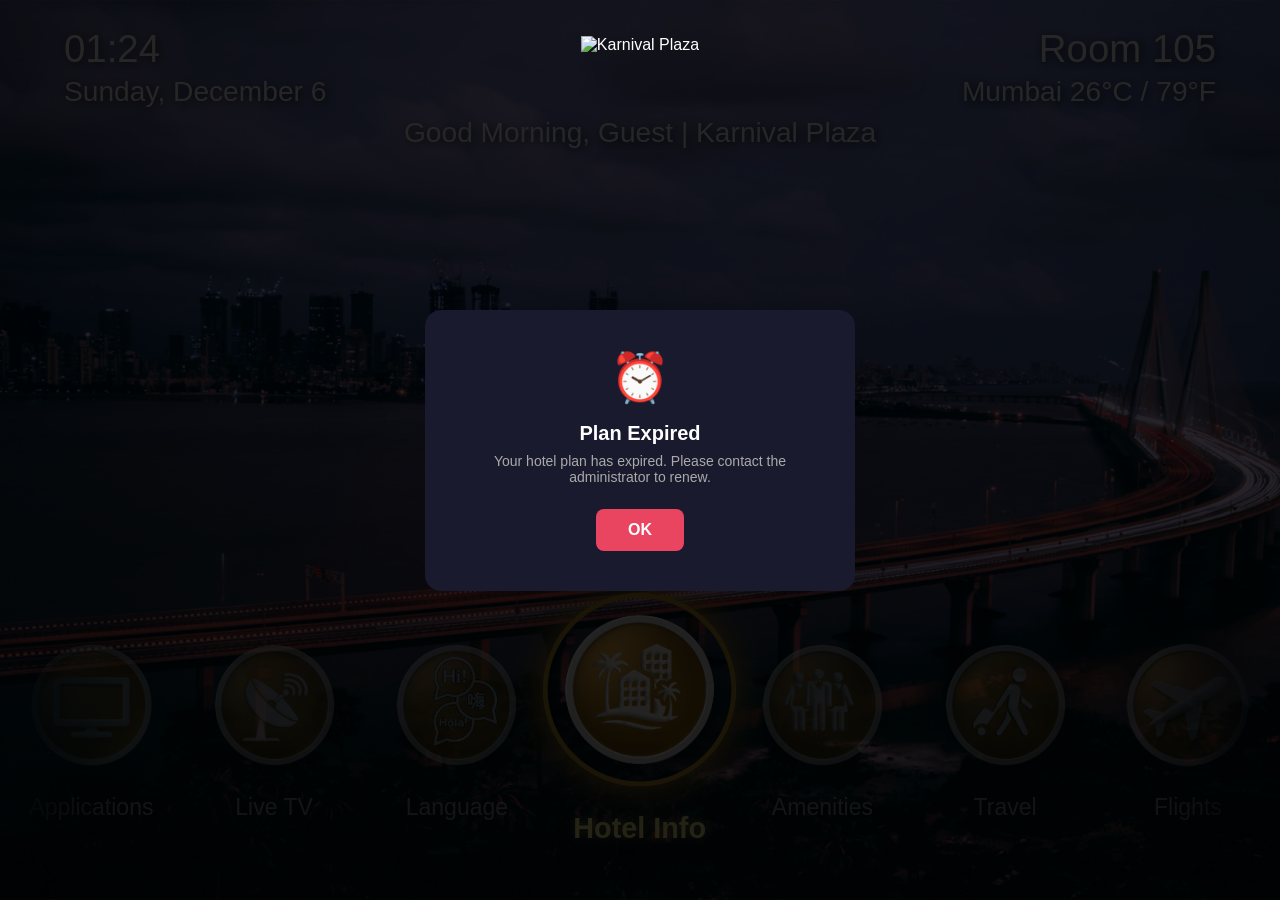
==== index.html @ b48e9a23 "unified" ====
<!DOCTYPE html>
<html lang="en">

<head>
    <meta charset="UTF-8" />
    <meta name="viewport" content="width=device-width, initial-scale=1.0, maximum-scale=1.0, user-scalable=no">
    <title>Hotel UI</title>
    <link rel="stylesheet" href="css/global.css">
    <link rel="stylesheet" href="css/pages/home.css">
    <script src="js/bridge.js"></script>
    <script src="js/core/tv-core.js" defer></script>
    <script src="js/core/tv-navigation.js" defer></script>
    <script src="js/pages/home.js" defer></script>
    
</head>

<body>
    <div id="bg-slider">
        <div class="slide active"></div>
        <div class="slide"></div>
    </div>
    <div class="top-header">
        <div id="header-left">
            <div id="time"></div>
            <div id="date"></div>
        </div>
        <div id="header-right">
            <div id="room"></div>
            <div id="temp"></div>
        </div>
    </div>
    <div id="greeting"></div>

    <div id="mainUI">
        <div class="menu-container">
            <div id="menuTrack">
                <div class="icon-item" tabindex="0" data-action="apps"><img src="images/icons/apps.png"
                        class="icon-img" />
                    <div class="icon-label">Applications</div>
                </div>
                <div class="icon-item" tabindex="0" data-action="livetv"><img src="images/icons/livetv.png"
                        class="icon-img" />
                    <div class="icon-label">Live TV</div>
                </div>
                <div class="icon-item" tabindex="0" data-link="languages.html"><img src="images/icons/languages.png"
                        class="icon-img" />
                    <div class="icon-label">Languages</div>
                </div>
                <div class="icon-item" tabindex="0" data-link="./hotel_info/hotel_info.html"><img
                        src="images/icons/hotelinfo.png" class="icon-img" />
                    <div class="icon-label">Hotel Info</div>
                </div>
                <div class="icon-item" tabindex="0" data-link="./amenities/amenities.html"><img
                        src="images/icons/amenities.png" class="icon-img" />
                    <div class="icon-label">Amenities</div>
                </div>
                <div class="icon-item" tabindex="0" data-link="./travel/travel.html"><img src="images/icons/travel.png"
                        class="icon-img" />
                    <div class="icon-label">Travel</div>
                </div>
                <div class="icon-item" tabindex="0" data-link="./flights/flights.html"><img
                        src="images/icons/flights.png" class="icon-img" />
                    <div class="icon-label">Flights</div>
                </div>
                <div class="icon-item" tabindex="0" data-link="./city/city.html"><img src="images/icons/ourcity.png"
                        class="icon-img" />
                    <div class="icon-label">Our City</div>
                </div>
                <div class="icon-item" tabindex="0" data-link="./weather/weather.html"><img
                        src="images/icons/weather.png" class="icon-img" />
                    <div class="icon-label">Weather</div>
                </div>
                <div class="icon-item" tabindex="0" data-link="./settings.html"><img src="images/icons/settings.png"
                        class="icon-img" />
                    <div class="icon-label">Settings</div>
                </div>
            </div>
        </div>
    </div>

    <div id="subPageOverlay">
        <iframe id="subFrame" src=""></iframe>
    </div>

    <div id="appsOverlay">
        <div class="apps-header">
            <div class="apps-title" id="appsTitle">Applications</div>
            <button class="close-btn" id="appsCloseBtn" tabindex="0">&times;</button>
        </div>
        <div id="apps-container"></div>
        <div id="tv-inputs-section">
            <div class="tv-section-title">TV Inputs</div>
            <div id="tv-inputs-container"></div>
        </div>
    </div>

    <div id="comingSoonOverlay" class="overlay-fullscreen overlay-glass" style="display:none; flex-direction:column; justify-content:center; align-items:center;">
        <div class="cs-icon">&#9203;</div>
        <div class="cs-title">Coming Soon</div>
        <div class="cs-sub">Press BACK or ENTER to continue</div>
    </div>

    <!-- Plan Expired Overlay -->
    <div id="planExpiredOverlay" style="display:none;position:fixed;top:0;left:0;width:100%;height:100%;background:rgba(0,0,0,0.85);z-index:9999;justify-content:center;align-items:center;flex-direction:column;font-family:sans-serif;">
        <div style="background:#1a1a2e;padding:40px;border-radius:16px;text-align:center;max-width:350px;margin:20px;">
            <div style="font-size:48px;margin-bottom:16px;">⏰</div>
            <div style="color:#fff;font-size:20px;font-weight:700;margin-bottom:8px;">Plan Expired</div>
            <div style="color:#aaa;font-size:14px;margin-bottom:24px;">Your hotel plan has expired. Please contact the administrator to renew.</div>
            <div id="planDismissBtn" style="background:#e94560;color:#fff;border:none;padding:12px 32px;border-radius:8px;font-size:16px;font-weight:600;cursor:pointer;display:inline-block;">OK</div>
        </div>
    </div>

    <!-- Plan Warning Toast -->
    <div id="planWarningToast" style="display:none;position:fixed;bottom:24px;right:24px;z-index:9998;max-width:360px;background:#1a1a2e;border-left:4px solid #f0a500;border-radius:8px;padding:16px 20px;box-shadow:0 8px 32px rgba(0,0,0,0.4);font-family:sans-serif;animation:slideInRight 0.3s ease;">
        <div style="display:flex;align-items:flex-start;gap:12px;">
            <div style="font-size:24px;flex-shrink:0;">⚠️</div>
            <div>
                <div id="planWarningTitle" style="color:#fff;font-size:15px;font-weight:700;margin-bottom:4px;">Plan Expiring Soon</div>
                <div id="planWarningBody" style="color:#ccc;font-size:13px;line-height:1.4;">Your plan will expire in <strong>X days</strong>. Please renew to avoid interruption.</div>
            </div>
        </div>
    </div>

</body>

</html>
---- css/global.css ----
/* ============================================================
   1. GLOBAL VARIABLES & RESET
   ============================================================ */
:root {
    --house-gold: #b38a2d;
    --bg-dark: #000;
    --text-light: #fff;
    --overlay-dark: rgba(0, 0, 0, 0.9);
}

html, body {
    margin: 0;
    padding: 0;
    width: 100vw;
    height: 100vh;
    overflow: hidden;
    background-color: transparent; /* Changed based on user feedback */
    color: var(--text-light);
    font-family: sans-serif;
}

/* Base flex centering for simple pages like settings/languages */
.page-centered {
    display: flex;
    justify-content: center;
    align-items: center;
    height: 100vh;
    width: 100vw;
}

/* ============================================================
   2. BACKGROUND SLIDER
   ============================================================ */
#bg-slider {
    position: fixed;
    top: 0;
    left: 0;
    width: 100vw;
    height: 100vh;
    z-index: -1;
    overflow: hidden;
    background-color: transparent; /* Changed based on user feedback */
}

.slide {
    position: absolute;
    top: 0;
    left: 0;
    width: 100%;
    height: 100%;
    background-size: cover;
    background-position: center;
    background-repeat: no-repeat;
    opacity: 0;
    transition: opacity 1000ms ease-in-out;
}

.slide.active {
    opacity: 1;
}

/* ============================================================
   3. OVERLAYS (GLOBAL COMPONENTS)
   ============================================================ */
.overlay-fullscreen {
    display: none;
    position: fixed;
    top: 0;
    left: 0;
    width: 100%;
    height: 100%;
    z-index: 9999;
}

.overlay-fullscreen.show {
    display: flex;
}

.overlay-glass {
    background: rgba(0, 0, 0, 0.88);
    flex-direction: column;
    align-items: center;
    justify-content: center;
}

/* Plan Expired Overlay */
#planExpiredOverlay {
    background: rgba(0,0,0,0.85);
}

.plan-expired-card {
    background: #1a1a2e;
    padding: 40px;
    border-radius: 16px;
    text-align: center;
    max-width: 350px;
    margin: 20px;
}

#planDismissBtn {
    background: #e94560;
    color: #fff;
    border: none;
    padding: 12px 32px;
    border-radius: 8px;
    font-size: 16px;
    font-weight: 600;
    cursor: pointer;
    display: inline-block;
}
#planDismissBtn:hover, #planDismissBtn:focus {
    opacity: 0.9;
    outline: 2px solid #fff;
}

/* Plan Warning Toast */
#planWarningToast {
    display: none;
    position: fixed;
    bottom: 24px;
    right: 24px;
    z-index: 9998;
    max-width: 360px;
    background: #1a1a2e;
    border-left: 4px solid #f0a500;
    border-radius: 8px;
    padding: 16px 20px;
    box-shadow: 0 8px 32px rgba(0,0,0,0.4);
    font-family: sans-serif;
    animation: slideInRight 0.3s ease;
}

#planWarningToast.show {
    display: block;
}

@keyframes slideInRight {
    from { transform: translateX(100%); opacity: 0; }
    to { transform: translateX(0); opacity: 1; }
}

/* Coming Soon Overlay */
#comingSoonOverlay .cs-icon {
    font-size: 6vw;
    margin-bottom: 2vh;
}

#comingSoonOverlay .cs-title {
    font-size: 5vw;
    color: var(--house-gold);
    font-weight: 600;
    margin-bottom: 1.5vh;
    text-shadow: 0 0 30px rgba(179,138,45,0.5);
}

#comingSoonOverlay .cs-sub {
    font-size: 2vw;
    color: #999;
}


/* Hotel Logo Header Centered */
.hotel-logo-container {
    position: fixed;
    top: 15px;
    left: 50%;
    transform: translateX(-50%);
    width: 180px;
    height: 60px;
    display: flex;
    justify-content: center;
    align-items: center;
    z-index: 9999;
    pointer-events: none;
}
.hotel-logo-container img {
    max-width: 100%;
    max-height: 100%;
    object-fit: contain;
}
---- css/pages/home.css ----
/* ============================================================
   1. GLOBAL & HEADER
   ============================================================ */
:root {
    --house-gold: #b38a2d;
}

html, body {
    margin: 0; padding: 0;
    width: 100vw; height: 100vh;
    overflow: hidden;
}

#bg-slider {
    position: fixed;
    top: 0; left: 0;
    width: 100vw; height: 100vh;
    z-index: -1;
    overflow: hidden;
    background-color: #000;
}

.slide {
    position: absolute;
    top: 0; left: 0;
    width: 100%; height: 100%;
    background-size: cover;
    background-position: center;
    background-repeat: no-repeat;
    opacity: 0;
    transition: opacity 1000ms ease-in-out;
}

.slide.active {
    opacity: 1;
}

/* Generic RTL support trigger */
.rtl-mode {
    direction: rtl !important;
}

/* ============================================================
   2. HEADER ELEMENTS (Positioning & RTL Fixes)
   ============================================================ */
#header-left, #header-right, #greeting {
    position: absolute; 
    z-index: 100; 
    color: white;
    text-shadow: 2px 2px 10px rgba(0,0,0,0.8);
}

/* LTR DEFAULT POSITIONS */
#header-left { 
    top: 3vh; 
    left: 5vw; 
    right: auto; /* Reset for LTR */
    text-align: left;
    font-weight: 500;
}

#header-right { 
    top: 3vh; 
    right: 5vw; 
    left: auto; /* Reset for LTR */
    text-align: right; 
    font-weight: 500;
}

/* RTL HEADER SWAP LOGIC */
body.rtl-mode #header-left { 
    left: auto !important; 
    right: 5vw !important; 
    text-align: right !important; 
}

body.rtl-mode #header-right { 
    right: auto !important; 
    left: 5vw !important; 
    text-align: left !important; 
}

/* Ensure data inside headers stays readable LTR */
#time, #date, #temp, #room {
    direction: ltr !important;
    unicode-bidi: isolate;
    display: inline-block;
}

#time { font-size: 3vw; font-weight: 500; display: block; }
#room { font-size: 3vw; font-weight: 500; display: block; }
#date { font-size: 2.2vw; margin-top: 5px; font-weight: 500; }
#temp { font-size: 2.2vw; margin-top: 5px; font-weight: 500; }


#greeting { 
    top: 13vh; 
    width: 100%; 
    text-align: center; 
    font-size: 2.2vw; 
    font-weight: 500;
    direction: rtl; /* Corrects name order for Urdu/Hebrew */
}

/* Fix for Room/Temp stacking in RTL */
body.rtl-mode #temp {
    display: block; 
}

/* ============================================================
   3. CAROUSEL & CONTAINER
   ============================================================ */
.menu-container {
    position: absolute;
    bottom: 2vh; 
    width: 100vw;
    height: 38vh; 
    overflow: hidden;
    z-index: 50;
    padding-top: 3vh;
    box-sizing: border-box;
    /* Mask for LTR */
    -webkit-mask-image: linear-gradient(to right, transparent, black 10%, black 90%, transparent);
}

/* Flip the mask for RTL mode to ensure correct edge fading */
body.rtl-mode .menu-container {
    -webkit-mask-image: linear-gradient(to left, transparent, black 10%, black 90%, transparent);
}

#menuTrack {
    display: flex;
    flex-direction: row !important; 
    align-items: center;
    height: 100%;
    position: relative;
    transition: transform 0.4s cubic-bezier(0.25, 1, 0.5, 1);
}

.icon-item {
    width: 11.5vw;
    margin: 0 1.39vw;
    flex-shrink: 0;
    display: flex;
    flex-direction: column;
    align-items: center;
    outline: none;
    opacity: 0.5;
    transition: all 0.3s ease;
}

.icon-item.active-focus {
    opacity: 1.0;
    transform: scale(1.25);
    outline: none !important;
}

.icon-item.active-focus .icon-img {
    border: 4px solid #b38a2d;
    box-shadow: 0 0 30px rgba(179, 138, 45, 1.0);
    transform: translateY(-8px);
}

.icon-img {
    width: 100%;
    height: auto;
    border-radius: 50%;
    border: 3px solid transparent;
    filter: drop-shadow(0 4px 8px rgba(0,0,0,0.3));
    transition: all 0.3s cubic-bezier(0.25, 1, 0.5, 1);
}

.icon-label {
    margin-top: 12px;
    font-size: 1.8vw;
    color: white;
    text-align: center;
    white-space: nowrap;
    text-shadow: 1px 1px 4px rgba(0,0,0,0.8);
    transition: color 0.3s ease;
}

.icon-item.active-focus .icon-label {
    color: #f5e985;
    font-weight: 600;
    text-shadow: 0 0 8px rgba(245, 233, 133, 0.5);
}

/* ============================================================
   4. BOUNCE ANIMATION
   ============================================================ */
.icon-item.active-focus .icon-img,
.icon-img.bounce { 
    animation: macBounce 0.5s ease; 
}

@keyframes macBounce {
    0%, 100% { transform: translateY(0); }
    50% { transform: translateY(-20px); }
}


/* ============================================================
   5. OVERLAYS & EXTRAS (From original inline HTML styles)
   ============================================================ */

#subPageOverlay {
    display: none;
    position: fixed;
    top: 0;
    left: 0;
    width: 100%;
    height: 100%;
    background: black;
    z-index: 9999;
}

#subFrame {
    width: 100%;
    height: 100%;
    border: none;
}

#appsOverlay {
    display: none;
    position: fixed;
    top: 0; left: 0;
    width: 100%; height: 100%;
    background: rgba(0,0,0,0.92);
    z-index: 9998;
    flex-direction: column;
    padding: 4vh 4vw;
    box-sizing: border-box;
    overflow-y: auto;
}

#appsOverlay.show {
    display: flex;
}

#appsOverlay .apps-header {
    display: flex;
    justify-content: space-between;
    align-items: center;
    margin-bottom: 3vh;
}

#appsOverlay .apps-title {
    color: #b38a2d;
    font-size: 2.2vw;
    font-weight: 600;
}

#appsOverlay .close-btn {
    color: #fff;
    font-size: 2.5vw;
    cursor: pointer;
    background: none;
    border: none;
    padding: 0.5vw 1.5vw;
    opacity: 0.7;
}

#appsOverlay .close-btn:hover,
#appsOverlay .close-btn:focus {
    opacity: 1;
}

#apps-container {
    display: grid;
    grid-template-columns: repeat(4, 1fr);
    gap: 1.5vw;
    margin-bottom: 3vh;
}

.app-card {
    display: flex;
    flex-direction: column;
    align-items: center;
    justify-content: center;
    padding: 1.5vw;
    background: rgba(255,255,255,0.06);
    border: 1px solid rgba(255,255,255,0.15);
    border-radius: 12px;
    cursor: pointer;
    transition: all 0.2s ease;
}

.app-card:hover,
.app-card:focus {
    background: rgba(179,138,45,0.25) !important;
    border-color: #b38a2d !important;
    outline: none !important;
    box-shadow: 0 0 15px rgba(179,138,45,0.6);
    transform: scale(1.05);
}

.app-card img {
    width: 4vw;
    height: 4vw;
    object-fit: contain;
    margin-bottom: 0.8vh;
}

.app-card .app-name {
    color: #ddd;
    font-size: 1.1vw;
    text-align: center;
    white-space: nowrap;
    overflow: hidden;
    text-overflow: ellipsis;
    max-width: 100%;
}

.tv-section-title {
    color: #b38a2d;
    font-size: 1.6vw;
    font-weight: 600;
    margin-bottom: 1.5vh;
}

#tv-inputs-container {
    display: flex;
    flex-wrap: wrap;
    gap: 1vw;
}

.tv-input-btn {
    background: rgba(255,255,255,0.08);
    color: #fff;
    border: 1px solid rgba(255,255,255,0.15);
    border-radius: 8px;
    padding: 0.8vw 2vw;
    font-size: 1.1vw;
    cursor: pointer;
    transition: all 0.2s ease;
}

.tv-input-btn:hover,
.tv-input-btn:focus {
    background: rgba(179,138,45,0.4) !important;
    border-color: #b38a2d !important;
    box-shadow: 0 0 15px rgba(179,138,45,0.7) !important;
    transform: scale(1.05) !important;
    outline: none !important;
}

#appsCloseBtn { display: none !important; }
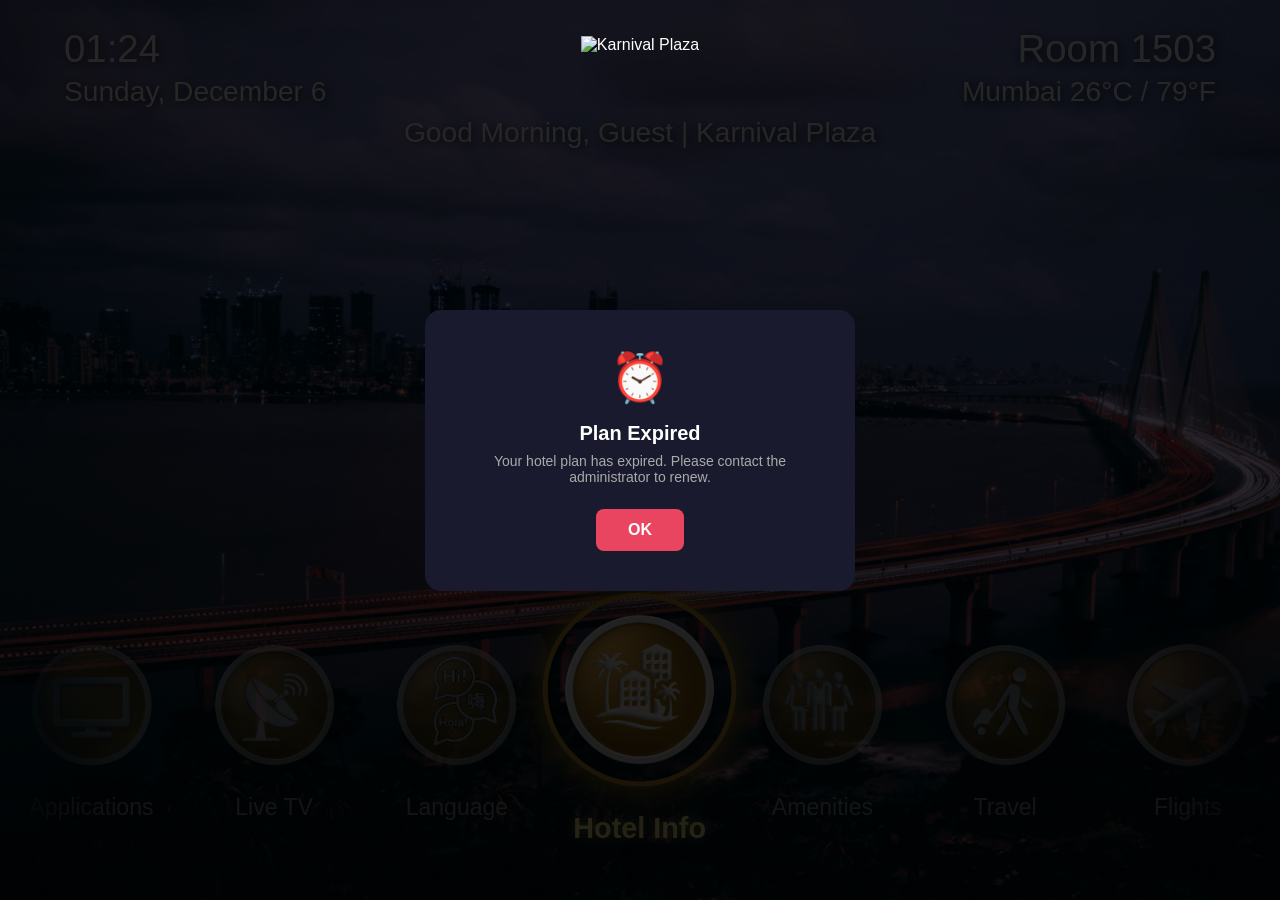
==== commit 21d3929c: "fix: improve animations, add focus styles, optimize nav, fix script loading" ====
--- a/index.html
+++ b/index.html
@@ -7,7 +7,7 @@
     <title>Hotel UI</title>
     <link rel="stylesheet" href="css/global.css">
     <link rel="stylesheet" href="css/pages/home.css">
-    <script src="js/bridge.js"></script>
+    <script src="js/bridge.js" defer></script>
     <script src="js/core/tv-core.js" defer></script>
     <script src="js/core/tv-navigation.js" defer></script>
     <script src="js/pages/home.js" defer></script>
--- a/css/global.css
+++ b/css/global.css
@@ -108,7 +108,9 @@
     cursor: pointer;
     display: inline-block;
 }
-#planDismissBtn:hover, #planDismissBtn:focus {
+#planDismissBtn:hover,
+#planDismissBtn:focus,
+#planDismissBtn.active-focus {
     opacity: 0.9;
     outline: 2px solid #fff;
 }
--- a/css/pages/home.css
+++ b/css/pages/home.css
@@ -262,7 +262,8 @@
 }
 
 #appsOverlay .close-btn:hover,
-#appsOverlay .close-btn:focus {
+#appsOverlay .close-btn:focus,
+#appsOverlay .close-btn.active-focus {
     opacity: 1;
 }
 
@@ -287,7 +288,8 @@
 }
 
 .app-card:hover,
-.app-card:focus {
+.app-card:focus,
+.app-card.active-focus {
     background: rgba(179,138,45,0.25) !important;
     border-color: #b38a2d !important;
     outline: none !important;
@@ -337,7 +339,8 @@
 }
 
 .tv-input-btn:hover,
-.tv-input-btn:focus {
+.tv-input-btn:focus,
+.tv-input-btn.active-focus {
     background: rgba(179,138,45,0.4) !important;
     border-color: #b38a2d !important;
     box-shadow: 0 0 15px rgba(179,138,45,0.7) !important;
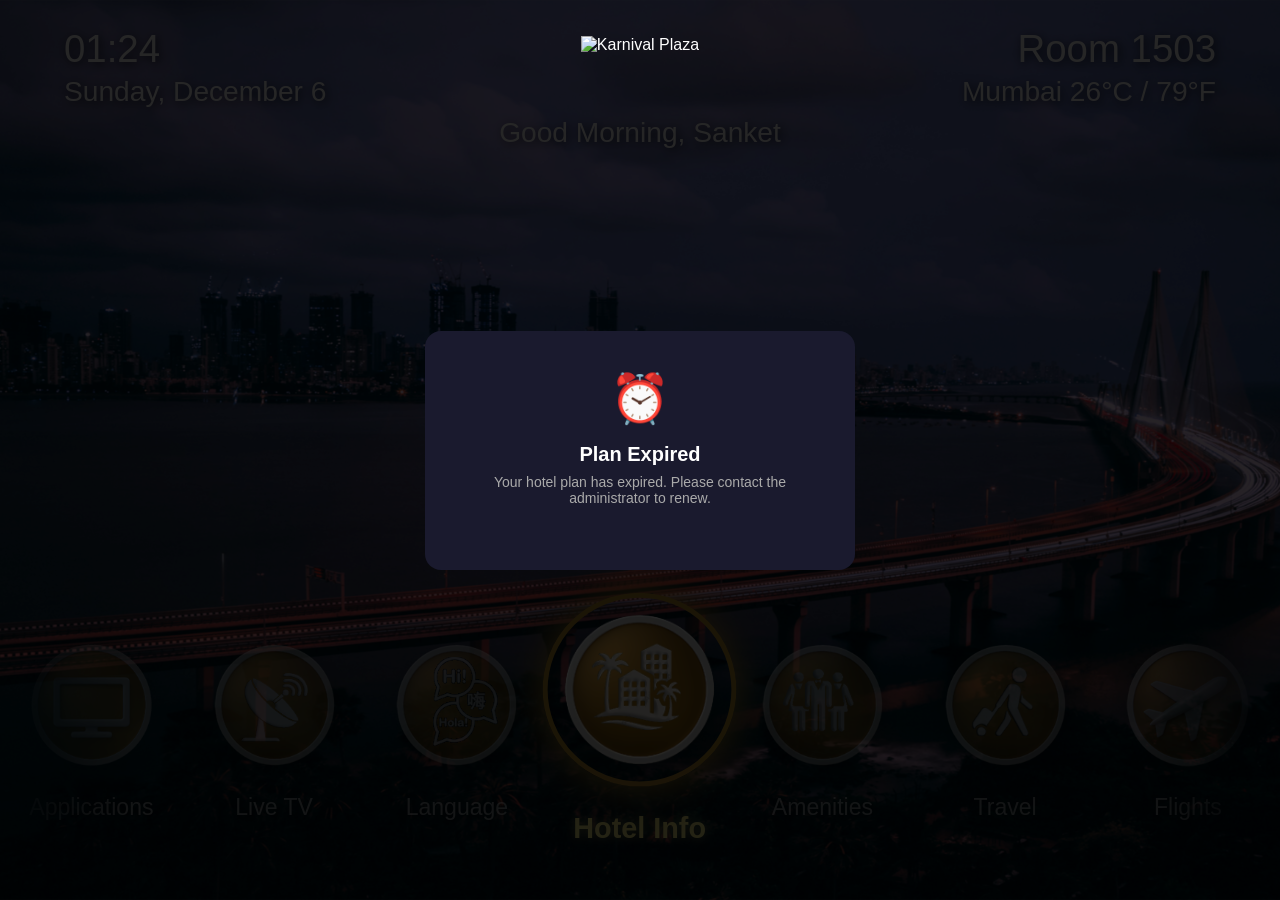
==== commit 2d954469: "fix: final round of improvements and cleanup" ====
--- a/index.html
+++ b/index.html
@@ -106,7 +106,7 @@
             <div style="font-size:48px;margin-bottom:16px;">⏰</div>
             <div style="color:#fff;font-size:20px;font-weight:700;margin-bottom:8px;">Plan Expired</div>
             <div style="color:#aaa;font-size:14px;margin-bottom:24px;">Your hotel plan has expired. Please contact the administrator to renew.</div>
-            <div id="planDismissBtn" style="background:#e94560;color:#fff;border:none;padding:12px 32px;border-radius:8px;font-size:16px;font-weight:600;cursor:pointer;display:inline-block;">OK</div>
+            
         </div>
     </div>
 
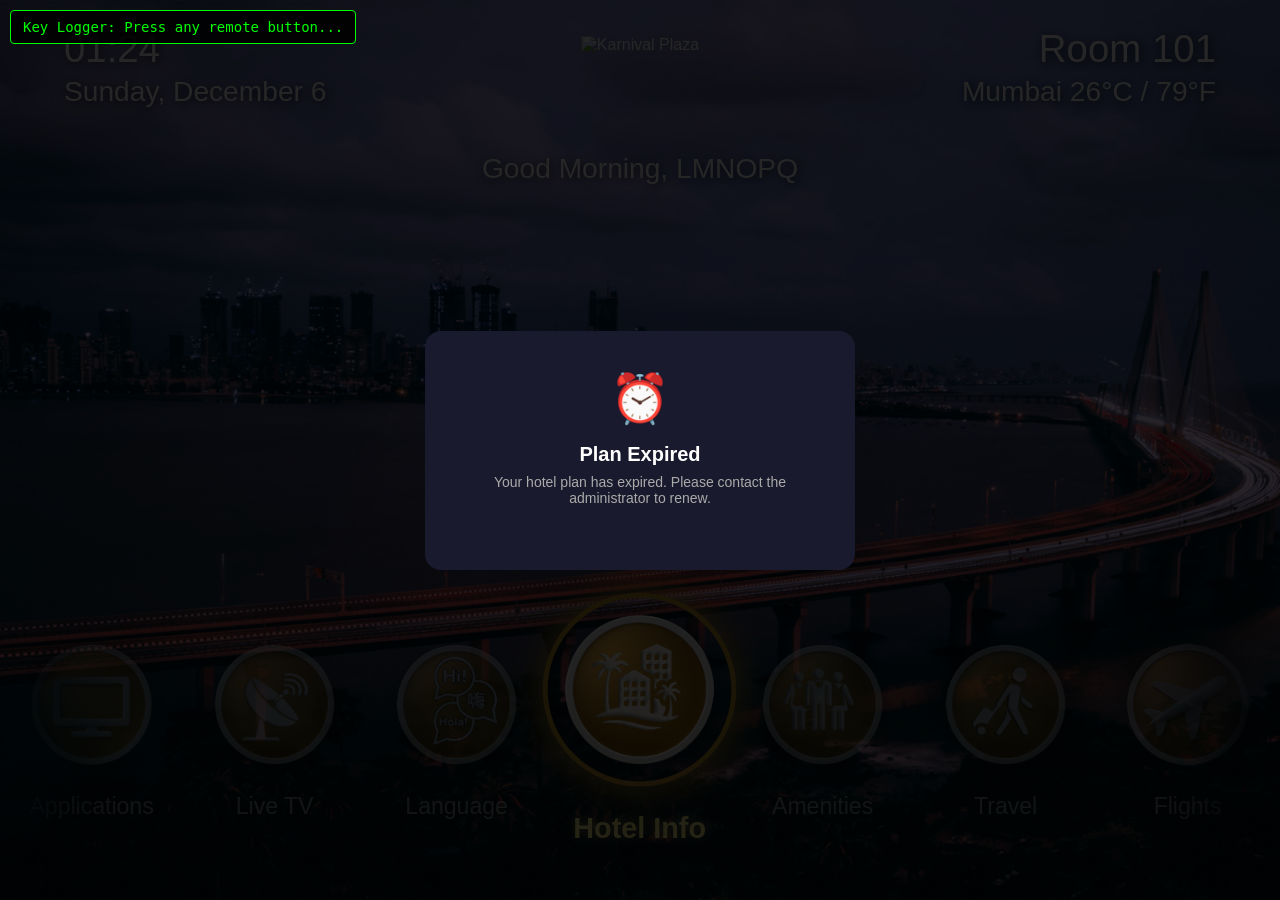
==== commit ab054a5d: "feat: optimize tv navigation debounce, focus active styles, and global GPU acceleration" ====
--- a/index.html
+++ b/index.html
@@ -5,13 +5,13 @@
     <meta charset="UTF-8" />
     <meta name="viewport" content="width=device-width, initial-scale=1.0, maximum-scale=1.0, user-scalable=no">
     <title>Hotel UI</title>
-    <link rel="stylesheet" href="css/global.css">
-    <link rel="stylesheet" href="css/pages/home.css">
-    <script src="js/bridge.js" defer></script>
-    <script src="js/core/tv-core.js" defer></script>
-    <script src="js/core/tv-navigation.js" defer></script>
-    <script src="js/pages/home.js" defer></script>
-    
+    <link rel="stylesheet" href="css/global.css?v=1.0.1">
+    <link rel="stylesheet" href="css/pages/home.css?v=1.0.1">
+    <script src="js/bridge.js?v=1.0.1" defer></script>
+    <script src="js/core/tv-core.js?v=1.0.1" defer></script>
+    <script src="js/core/tv-navigation.js?v=1.0.1" defer></script>
+    <script src="js/pages/home.js?v=1.0.1" defer></script>
+
 </head>
 
 <body>
@@ -94,29 +94,36 @@
         </div>
     </div>
 
-    <div id="comingSoonOverlay" class="overlay-fullscreen overlay-glass" style="display:none; flex-direction:column; justify-content:center; align-items:center;">
+    <div id="comingSoonOverlay" class="overlay-fullscreen overlay-glass"
+        style="display:none; flex-direction:column; justify-content:center; align-items:center;">
         <div class="cs-icon">&#9203;</div>
         <div class="cs-title">Coming Soon</div>
         <div class="cs-sub">Press BACK or ENTER to continue</div>
     </div>
 
     <!-- Plan Expired Overlay -->
-    <div id="planExpiredOverlay" style="display:none;position:fixed;top:0;left:0;width:100%;height:100%;background:rgba(0,0,0,0.85);z-index:9999;justify-content:center;align-items:center;flex-direction:column;font-family:sans-serif;">
+    <div id="planExpiredOverlay"
+        style="display:none;position:fixed;top:0;left:0;width:100%;height:100%;background:rgba(0,0,0,0.85);z-index:9999;justify-content:center;align-items:center;flex-direction:column;font-family:sans-serif;">
         <div style="background:#1a1a2e;padding:40px;border-radius:16px;text-align:center;max-width:350px;margin:20px;">
             <div style="font-size:48px;margin-bottom:16px;">⏰</div>
             <div style="color:#fff;font-size:20px;font-weight:700;margin-bottom:8px;">Plan Expired</div>
-            <div style="color:#aaa;font-size:14px;margin-bottom:24px;">Your hotel plan has expired. Please contact the administrator to renew.</div>
-            
+            <div style="color:#aaa;font-size:14px;margin-bottom:24px;">Your hotel plan has expired. Please contact the
+                administrator to renew.</div>
+
         </div>
     </div>
 
     <!-- Plan Warning Toast -->
-    <div id="planWarningToast" style="display:none;position:fixed;bottom:24px;right:24px;z-index:9998;max-width:360px;background:#1a1a2e;border-left:4px solid #f0a500;border-radius:8px;padding:16px 20px;box-shadow:0 8px 32px rgba(0,0,0,0.4);font-family:sans-serif;animation:slideInRight 0.3s ease;">
+    <div id="planWarningToast"
+        style="display:none;position:fixed;bottom:24px;right:24px;z-index:9998;max-width:360px;background:#1a1a2e;border-left:4px solid #f0a500;border-radius:8px;padding:16px 20px;box-shadow:0 8px 32px rgba(0,0,0,0.4);font-family:sans-serif;animation:slideInRight 0.3s ease;">
         <div style="display:flex;align-items:flex-start;gap:12px;">
             <div style="font-size:24px;flex-shrink:0;">⚠️</div>
             <div>
-                <div id="planWarningTitle" style="color:#fff;font-size:15px;font-weight:700;margin-bottom:4px;">Plan Expiring Soon</div>
-                <div id="planWarningBody" style="color:#ccc;font-size:13px;line-height:1.4;">Your plan will expire in <strong>X days</strong>. Please renew to avoid interruption.</div>
+                <div id="planWarningTitle" style="color:#fff;font-size:15px;font-weight:700;margin-bottom:4px;">Plan
+                    Expiring Soon</div>
+                <div id="planWarningBody" style="color:#ccc;font-size:13px;line-height:1.4;">Your plan will expire in
+                    <strong>X days</strong>. Please renew to avoid interruption.
+                </div>
             </div>
         </div>
     </div>
--- a/css/global.css
+++ b/css/global.css
@@ -35,8 +35,8 @@
     position: fixed;
     top: 0;
     left: 0;
-    width: 100vw;
-    height: 100vh;
+    right: 0;
+    bottom: 0;
     z-index: -1;
     overflow: hidden;
     background-color: transparent; /* Changed based on user feedback */
@@ -46,8 +46,8 @@
     position: absolute;
     top: 0;
     left: 0;
-    width: 100%;
-    height: 100%;
+    right: 0;
+    bottom: 0;
     background-size: cover;
     background-position: center;
     background-repeat: no-repeat;
@@ -67,8 +67,8 @@
     position: fixed;
     top: 0;
     left: 0;
-    width: 100%;
-    height: 100%;
+    right: 0;
+    bottom: 0;
     z-index: 9999;
 }
 
@@ -172,7 +172,7 @@
     display: flex;
     justify-content: center;
     align-items: center;
-    z-index: 9999;
+    z-index: 99;
     pointer-events: none;
 }
 .hotel-logo-container img {
@@ -180,3 +180,11 @@
     max-height: 100%;
     object-fit: contain;
 }
+
+/* TV Hardware/GPU Acceleration Optimizations for Focusable Elements */
+button, a, input, select, textarea, [tabindex="0"], 
+[class*="-item"], [class*="-btn"], .btn, .btn-act, .hdmi-list-row, .model-name-text, .test-btn-inline {
+    will-change: transform, box-shadow;
+    transform: translate3d(0, 0, 0);
+    backface-visibility: hidden;
+}
--- a/css/pages/home.css
+++ b/css/pages/home.css
@@ -94,7 +94,7 @@
 
 
 #greeting { 
-    top: 13vh; 
+    top: 17vh; 
     width: 100%; 
     text-align: center; 
     font-size: 2.2vw; 
@@ -149,13 +149,15 @@
     transition: all 0.3s ease;
 }
 
-.icon-item.active-focus {
+.icon-item.active-focus,
+.icon-item:focus {
     opacity: 1.0;
     transform: scale(1.25);
     outline: none !important;
 }
 
-.icon-item.active-focus .icon-img {
+.icon-item.active-focus .icon-img,
+.icon-item:focus .icon-img {
     border: 4px solid #b38a2d;
     box-shadow: 0 0 30px rgba(179, 138, 45, 1.0);
     transform: translateY(-8px);
@@ -180,7 +182,8 @@
     transition: color 0.3s ease;
 }
 
-.icon-item.active-focus .icon-label {
+.icon-item.active-focus .icon-label,
+.icon-item:focus .icon-label {
     color: #f5e985;
     font-weight: 600;
     text-shadow: 0 0 8px rgba(245, 233, 133, 0.5);
@@ -190,6 +193,7 @@
    4. BOUNCE ANIMATION
    ============================================================ */
 .icon-item.active-focus .icon-img,
+.icon-item:focus .icon-img,
 .icon-img.bounce { 
     animation: macBounce 0.5s ease; 
 }
@@ -261,7 +265,6 @@
     opacity: 0.7;
 }
 
-#appsOverlay .close-btn:hover,
 #appsOverlay .close-btn:focus,
 #appsOverlay .close-btn.active-focus {
     opacity: 1;
@@ -279,34 +282,37 @@
     flex-direction: column;
     align-items: center;
     justify-content: center;
-    padding: 1.5vw;
-    background: rgba(255,255,255,0.06);
-    border: 1px solid rgba(255,255,255,0.15);
+    padding: 20px 15px;
+    background: rgba(255,255,255,0.05);
+    border: 2px solid rgba(255,255,255,0.1);
     border-radius: 12px;
     cursor: pointer;
-    transition: all 0.2s ease;
-}
-
-.app-card:hover,
+    transition: all 0.25s cubic-bezier(0.25, 1, 0.5, 1);
+    margin: 10px;
+    box-shadow: 0 4px 10px rgba(0, 0, 0, 0.3);
+}
+
 .app-card:focus,
 .app-card.active-focus {
-    background: rgba(179,138,45,0.25) !important;
-    border-color: #b38a2d !important;
+    background: rgba(179, 138, 45, 0.25) !important;
+    border: 3px solid #b38a2d !important;
     outline: none !important;
-    box-shadow: 0 0 15px rgba(179,138,45,0.6);
-    transform: scale(1.05);
+    box-shadow: 0 0 25px rgba(179, 138, 45, 0.8), inset 0 0 10px rgba(179, 138, 45, 0.3);
+    transform: scale(1.06);
 }
 
 .app-card img {
-    width: 4vw;
-    height: 4vw;
+    width: 60px;
+    height: 60px;
     object-fit: contain;
-    margin-bottom: 0.8vh;
+    margin-bottom: 12px;
+    filter: drop-shadow(0 4px 8px rgba(0,0,0,0.3));
 }
 
 .app-card .app-name {
-    color: #ddd;
-    font-size: 1.1vw;
+    color: #fff;
+    font-size: 1.1rem;
+    font-weight: bold;
     text-align: center;
     white-space: nowrap;
     overflow: hidden;
@@ -328,24 +334,26 @@
 }
 
 .tv-input-btn {
-    background: rgba(255,255,255,0.08);
+    background: rgba(255,255,255,0.05);
     color: #fff;
-    border: 1px solid rgba(255,255,255,0.15);
-    border-radius: 8px;
-    padding: 0.8vw 2vw;
-    font-size: 1.1vw;
+    border: 2px solid rgba(255,255,255,0.1);
+    border-radius: 10px;
+    padding: 12px 30px;
+    font-size: 1.1rem;
+    font-weight: bold;
     cursor: pointer;
-    transition: all 0.2s ease;
-}
-
-.tv-input-btn:hover,
+    transition: all 0.25s ease;
+    margin: 8px;
+    box-shadow: 0 4px 10px rgba(0, 0, 0, 0.3);
+}
+
 .tv-input-btn:focus,
 .tv-input-btn.active-focus {
-    background: rgba(179,138,45,0.4) !important;
-    border-color: #b38a2d !important;
-    box-shadow: 0 0 15px rgba(179,138,45,0.7) !important;
-    transform: scale(1.05) !important;
+    background: rgba(179, 138, 45, 0.25) !important;
+    border: 3px solid #b38a2d !important;
+    box-shadow: 0 0 25px rgba(179, 138, 45, 0.8), inset 0 0 10px rgba(179, 138, 45, 0.3) !important;
+    transform: scale(1.06) !important;
     outline: none !important;
 }
 
-#appsCloseBtn { display: none !important; }+/* appsCloseBtn display: none removed to allow visual close action */
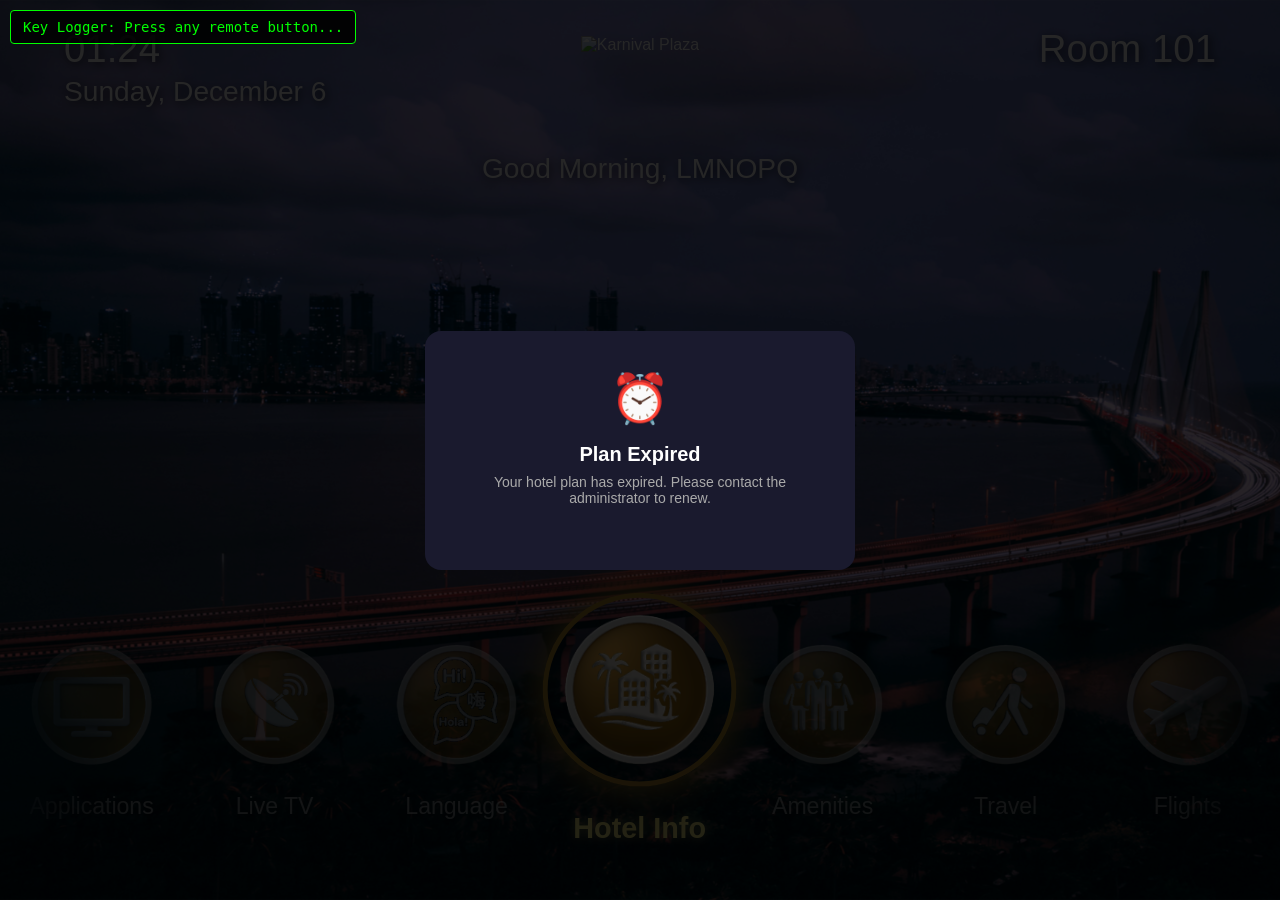
==== commit 7a3ab496: "feat(weather): implement city selector overlay and enhanced weather logic Implement a comprehensive " ====
--- a/index.html
+++ b/index.html
@@ -26,7 +26,7 @@
         </div>
         <div id="header-right">
             <div id="room"></div>
-            <div id="temp"></div>
+            <div id="temp" tabindex="0"></div>
         </div>
     </div>
     <div id="greeting"></div>
@@ -128,6 +128,36 @@
         </div>
     </div>
 
+    <!-- City Selector Overlay -->
+    <div id="citySelectorOverlay" class="overlay-fullscreen overlay-glass" style="display:none; flex-direction:column; justify-content:center; align-items:center; z-index: 10000; position: fixed; top: 0; left: 0; width: 100%; height: 100%; background: rgba(0,0,0,0.7);">
+        <div class="city-selector-content" style="background: rgba(26, 26, 46, 0.95); padding: 30px; border-radius: 16px; border: 1px solid rgba(255, 255, 255, 0.1); width: 85%; max-width: 650px; text-align: center; color: white; display: flex; flex-direction: column; gap: 15px;">
+            <h2 style="margin: 0; font-size: 2.2vw; color: #b38a2d;">Select Location</h2>
+            <div id="current-location-status" style="font-size: 1.2vw; opacity: 0.8;">Current: Loading...</div>
+            
+            <div class="city-grid" style="display: grid; grid-template-columns: repeat(3, 1fr); gap: 15px; margin: 10px 0;">
+                <button class="city-btn" tabindex="0" data-city="Pune">Pune</button>
+                <button class="city-btn" tabindex="0" data-city="Mumbai">Mumbai</button>
+                <button class="city-btn" tabindex="0" data-city="Delhi">Delhi</button>
+                <button class="city-btn" tabindex="0" data-city="Bangalore">Bangalore</button>
+                <button class="city-btn" tabindex="0" data-city="Hyderabad">Hyderabad</button>
+                <button class="city-btn" tabindex="0" data-city="Chennai">Chennai</button>
+            </div>
+            
+            <div style="display: flex; gap: 10px; justify-content: center; align-items: center; margin-top: 10px;">
+                <input type="text" id="custom-city-input" placeholder="Enter City Name" tabindex="0" style="padding: 12px; border-radius: 8px; border: 1px solid rgba(255,255,255,0.2); background: rgba(0,0,0,0.3); color: white; font-size: 1.2vw; width: 45%; text-align: center;">
+                <button id="custom-city-save-btn" class="city-action-btn" tabindex="0" style="background: #00b050; border-color: #00b050; padding: 12px 20px; font-size: 1.1vw;">Apply</button>
+                <button id="auto-detect-location-btn" class="city-action-btn" tabindex="0" style="background: #b38a2d; border-color: #b38a2d; padding: 12px 20px; font-size: 1.1vw;">Auto Detect</button>
+            </div>
+
+            <!-- Auto-suggestions Container -->
+            <div id="city-suggestions-container" style="display: none; background: rgba(0,0,0,0.6); border: 1px solid rgba(255,255,255,0.1); border-radius: 8px; max-height: 150px; overflow-y: auto; text-align: left; padding: 5px;"></div>
+            
+            <div style="margin-top: 10px;">
+                <button id="city-selector-close-btn" class="city-action-btn" tabindex="0" style="padding: 10px 20px;">Cancel</button>
+            </div>
+        </div>
+    </div>
+
 </body>
 
 </html>
--- a/css/pages/home.css
+++ b/css/pages/home.css
@@ -356,4 +356,92 @@
     outline: none !important;
 }
 
+/* ================= WEATHER & CITY SELECTOR STYLES ================= */
+#temp[tabindex="0"] {
+    cursor: pointer;
+    border-radius: 8px;
+    padding: 2px 8px;
+    transition: all 0.2s ease;
+    border: 2px solid transparent;
+}
+#temp[tabindex="0"]:focus,
+#temp[tabindex="0"].active-focus {
+    background: rgba(255, 255, 255, 0.2) !important;
+    border-color: #fff !important;
+    outline: none !important;
+    box-shadow: 0 0 15px rgba(255, 255, 255, 0.6) !important;
+    transform: scale(1.05);
+}
+
+.city-btn {
+    background: rgba(255, 255, 255, 0.05);
+    color: #fff;
+    border: 2px solid rgba(255, 255, 255, 0.1);
+    border-radius: 10px;
+    padding: 15px;
+    font-size: 1.3rem;
+    font-weight: bold;
+    cursor: pointer;
+    transition: all 0.2s ease;
+}
+.city-btn:focus,
+.city-btn.active-focus {
+    background: rgba(0, 176, 80, 0.2) !important;
+    border-color: #00b050 !important;
+    box-shadow: 0 0 20px rgba(0, 176, 80, 0.7) !important;
+    transform: scale(1.05);
+    outline: none !important;
+}
+
+.city-action-btn {
+    background: rgba(255, 255, 255, 0.1);
+    color: #fff;
+    border: 2px solid rgba(255, 255, 255, 0.2);
+    border-radius: 10px;
+    padding: 12px 24px;
+    font-size: 1.2rem;
+    font-weight: bold;
+    cursor: pointer;
+    transition: all 0.2s ease;
+}
+.city-action-btn:focus,
+.city-action-btn.active-focus {
+    background: rgba(255, 255, 255, 0.2) !important;
+    border-color: #fff !important;
+    box-shadow: 0 0 15px rgba(255, 255, 255, 0.5) !important;
+    transform: scale(1.05);
+    outline: none !important;
+}
+
+#custom-city-input:focus {
+    border-color: #00b050 !important;
+    background: rgba(0, 0, 0, 0.5) !important;
+    outline: none !important;
+    box-shadow: 0 0 10px rgba(0, 176, 80, 0.5) !important;
+}
+
+/* Disable pointer interactions and clicks on background when overlay is active */
+body.overlay-active .top-header,
+body.overlay-active #mainUI {
+    pointer-events: none !important;
+    user-select: none !important;
+}
+
+/* Dynamic City Suggestion Dropdown Styles */
+.suggestion-item {
+    padding: 10px 15px;
+    font-size: 1.1rem;
+    color: #fff;
+    cursor: pointer;
+    border-radius: 6px;
+    transition: background 0.2s ease;
+    border: 2px solid transparent;
+}
+.suggestion-item:focus,
+.suggestion-item.active-focus {
+    background: rgba(179, 138, 45, 0.2) !important;
+    border-color: #b38a2d !important;
+    outline: none !important;
+}
+
 /* appsCloseBtn display: none removed to allow visual close action */
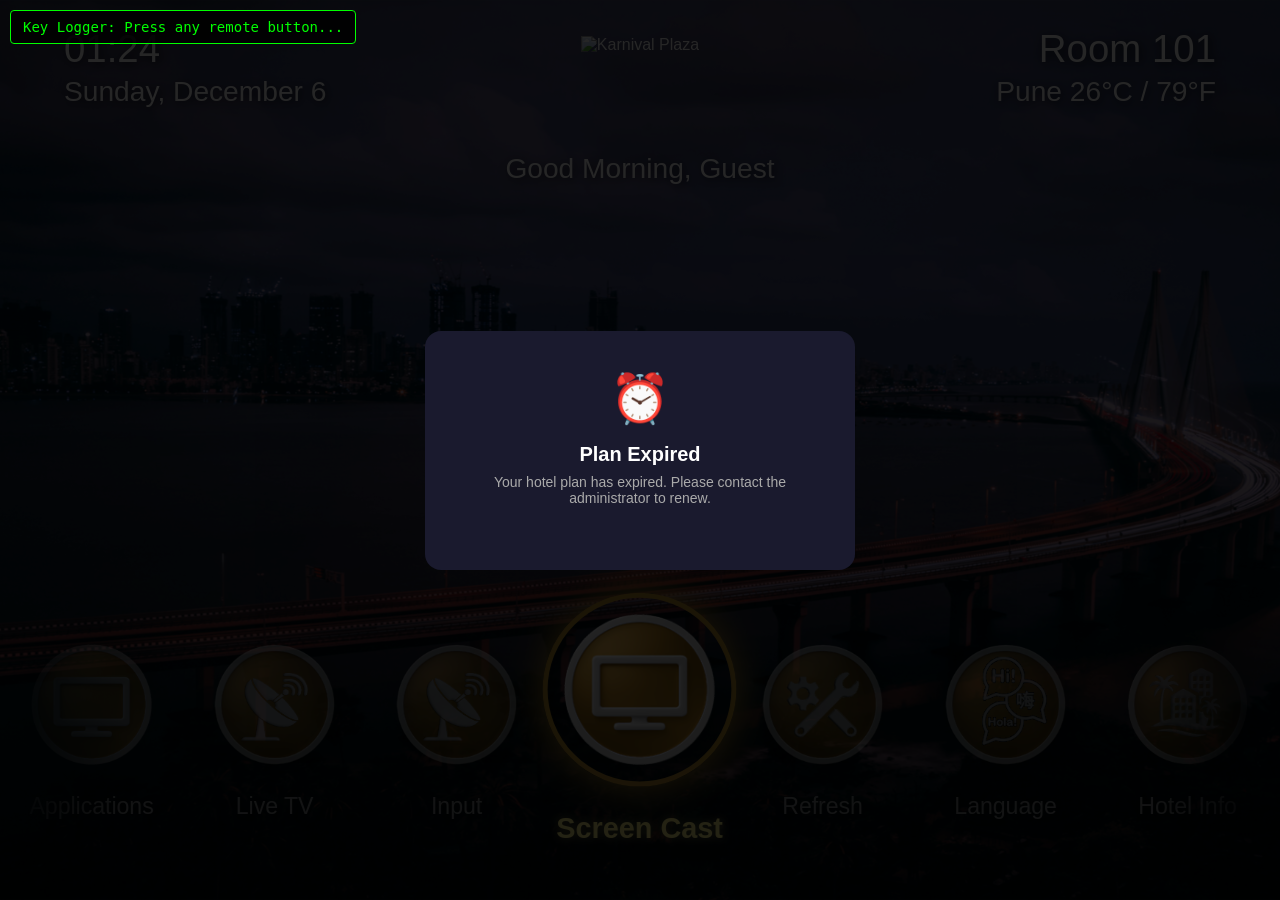
==== commit 0157aca9: "feat: implement core navigation, carousel logic, and settings page functionality" ====
--- a/index.html
+++ b/index.html
@@ -26,7 +26,7 @@
         </div>
         <div id="header-right">
             <div id="room"></div>
-            <div id="temp" tabindex="0"></div>
+            <div id="temp"></div>
         </div>
     </div>
     <div id="greeting"></div>
@@ -41,6 +41,18 @@
                 <div class="icon-item" tabindex="0" data-action="livetv"><img src="images/icons/livetv.png"
                         class="icon-img" />
                     <div class="icon-label">Live TV</div>
+                </div>
+                <div class="icon-item" tabindex="0" data-action="input"><img src="images/icons/input.png"
+                        class="icon-img" onerror="this.src='images/icons/livetv.png'" />
+                    <div class="icon-label">Input</div>
+                </div>
+                <div class="icon-item" tabindex="0" data-action="cast"><img src="images/icons/cast.png"
+                        class="icon-img" onerror="this.src='images/icons/apps.png'" />
+                    <div class="icon-label">Screen Cast</div>
+                </div>
+                <div class="icon-item" tabindex="0" data-action="refresh"><img src="images/icons/refresh.png"
+                        class="icon-img" onerror="this.src='images/icons/settings.png'" />
+                    <div class="icon-label">Refresh</div>
                 </div>
                 <div class="icon-item" tabindex="0" data-link="languages.html"><img src="images/icons/languages.png"
                         class="icon-img" />
@@ -94,6 +106,30 @@
         </div>
     </div>
 
+    <!-- Input Source Direct Overlay -->
+    <div id="inputOverlay" class="overlay-fullscreen overlay-glass" style="display:none; flex-direction:column; justify-content:center; align-items:center; z-index:9999;">
+        <div style="background:rgba(20,20,35,0.95); border:2px solid #b38a2d; padding:30px; border-radius:16px; width:80%; max-width:600px; text-align:center;">
+            <div style="color:#b38a2d; font-size:1.6rem; font-weight:bold; margin-bottom:20px;">TV Input Sources</div>
+            <div id="direct-tv-inputs-container" style="display:flex; flex-wrap:wrap; gap:15px; justify-content:center; margin-bottom:20px;"></div>
+            <button class="close-btn-standalone" id="inputCloseBtn" tabindex="0" style="padding:10px 24px; background:#b38a2d; color:#fff; border:none; border-radius:8px; font-size:1.1rem; cursor:pointer;">Close</button>
+        </div>
+    </div>
+
+    <!-- Screen Cast Overlay -->
+    <div id="castOverlay" class="overlay-fullscreen overlay-glass" style="display:none; flex-direction:column; justify-content:center; align-items:center; z-index:9999;">
+        <div style="background:rgba(20,20,35,0.95); border:2px solid #b38a2d; padding:35px; border-radius:16px; width:85%; max-width:650px; text-align:center;">
+            <div style="font-size:3rem; margin-bottom:10px;">📺</div>
+            <div style="color:#b38a2d; font-size:1.8rem; font-weight:bold; margin-bottom:10px;">Wireless Screen Cast</div>
+            <div style="color:#ddd; font-size:1.1rem; margin-bottom:20px; line-height:1.5;">
+                Connect your Mobile device to the same Wi-Fi network and select this TV from your screen casting menu to share video or photos.
+            </div>
+            <div id="castDeviceInfo" style="color:#aaa; font-size:1rem; margin-bottom:25px; background:rgba(255,255,255,0.05); padding:12px; border-radius:8px;">
+                Device Name: <strong id="castDeviceName" style="color:#fff;">Hotel TV</strong>
+            </div>
+            <button class="close-btn-standalone" id="castCloseBtn" tabindex="0" style="padding:10px 28px; background:#b38a2d; color:#fff; border:none; border-radius:8px; font-size:1.1rem; cursor:pointer;">Close</button>
+        </div>
+    </div>
+
     <div id="comingSoonOverlay" class="overlay-fullscreen overlay-glass"
         style="display:none; flex-direction:column; justify-content:center; align-items:center;">
         <div class="cs-icon">&#9203;</div>
@@ -127,35 +163,6 @@
             </div>
         </div>
     </div>
-
-    <!-- City Selector Overlay -->
-    <div id="citySelectorOverlay" class="overlay-fullscreen overlay-glass" style="display:none; flex-direction:column; justify-content:center; align-items:center; z-index: 10000; position: fixed; top: 0; left: 0; width: 100%; height: 100%; background: rgba(0,0,0,0.7);">
-        <div class="city-selector-content" style="background: rgba(26, 26, 46, 0.95); padding: 30px; border-radius: 16px; border: 1px solid rgba(255, 255, 255, 0.1); width: 85%; max-width: 650px; text-align: center; color: white; display: flex; flex-direction: column; gap: 15px;">
-            <h2 style="margin: 0; font-size: 2.2vw; color: #b38a2d;">Select Location</h2>
-            <div id="current-location-status" style="font-size: 1.2vw; opacity: 0.8;">Current: Loading...</div>
-            
-            <div class="city-grid" style="display: grid; grid-template-columns: repeat(3, 1fr); gap: 15px; margin: 10px 0;">
-                <button class="city-btn" tabindex="0" data-city="Pune">Pune</button>
-                <button class="city-btn" tabindex="0" data-city="Mumbai">Mumbai</button>
-                <button class="city-btn" tabindex="0" data-city="Delhi">Delhi</button>
-                <button class="city-btn" tabindex="0" data-city="Bangalore">Bangalore</button>
-                <button class="city-btn" tabindex="0" data-city="Hyderabad">Hyderabad</button>
-                <button class="city-btn" tabindex="0" data-city="Chennai">Chennai</button>
-            </div>
-            
-            <div style="display: flex; gap: 10px; justify-content: center; align-items: center; margin-top: 10px;">
-                <input type="text" id="custom-city-input" placeholder="Enter City Name" tabindex="0" style="padding: 12px; border-radius: 8px; border: 1px solid rgba(255,255,255,0.2); background: rgba(0,0,0,0.3); color: white; font-size: 1.2vw; width: 45%; text-align: center;">
-                <button id="custom-city-save-btn" class="city-action-btn" tabindex="0" style="background: #00b050; border-color: #00b050; padding: 12px 20px; font-size: 1.1vw;">Apply</button>
-                <button id="auto-detect-location-btn" class="city-action-btn" tabindex="0" style="background: #b38a2d; border-color: #b38a2d; padding: 12px 20px; font-size: 1.1vw;">Auto Detect</button>
-            </div>
-
-            <!-- Auto-suggestions Container -->
-            <div id="city-suggestions-container" style="display: none; background: rgba(0,0,0,0.6); border: 1px solid rgba(255,255,255,0.1); border-radius: 8px; max-height: 150px; overflow-y: auto; text-align: left; padding: 5px;"></div>
-            
-            <div style="margin-top: 10px;">
-                <button id="city-selector-close-btn" class="city-action-btn" tabindex="0" style="padding: 10px 20px;">Cancel</button>
-            </div>
-        </div>
     </div>
 
 </body>
--- a/css/global.css
+++ b/css/global.css
@@ -39,7 +39,19 @@
     bottom: 0;
     z-index: -1;
     overflow: hidden;
-    background-color: transparent; /* Changed based on user feedback */
+    background-color: #000;
+}
+
+#bg-slider::after {
+    content: "";
+    position: absolute;
+    top: 0;
+    left: 0;
+    width: 100%;
+    height: 100%;
+    background: linear-gradient(180deg, rgba(0, 0, 0, 0.45) 0%, rgba(0, 0, 0, 0.3) 50%, rgba(0, 0, 0, 0.6) 100%);
+    z-index: 10;
+    pointer-events: none;
 }
 
 .slide {
@@ -183,8 +195,20 @@
 
 /* TV Hardware/GPU Acceleration Optimizations for Focusable Elements */
 button, a, input, select, textarea, [tabindex="0"], 
-[class*="-item"], [class*="-btn"], .btn, .btn-act, .hdmi-list-row, .model-name-text, .test-btn-inline {
+[class*="-item"], [class*="-btn"], .btn, .btn-act, .hdmi-list-row, .model-name-text, .test-btn-inline, .app-card, .tv-input-btn, .close-btn, .close-btn-standalone {
     will-change: transform, box-shadow;
     transform: translate3d(0, 0, 0);
     backface-visibility: hidden;
-}
+    outline: none;
+}
+
+/* Universal Glowing D-Pad TV Focus Highlight */
+:focus:not(.icon-item),
+.active-focus:not(.icon-item) {
+    outline: 3px solid #b38a2d !important;
+    outline-offset: 3px !important;
+    box-shadow: 0 0 16px rgba(179, 138, 45, 0.8) !important;
+    transform: scale(1.05) translate3d(0, 0, 0) !important;
+    transition: transform 0.15s ease, box-shadow 0.15s ease !important;
+    z-index: 10 !important;
+}
--- a/css/pages/home.css
+++ b/css/pages/home.css
@@ -121,11 +121,13 @@
     box-sizing: border-box;
     /* Mask for LTR */
     -webkit-mask-image: linear-gradient(to right, transparent, black 10%, black 90%, transparent);
+    mask-image: linear-gradient(to right, transparent, black 10%, black 90%, transparent);
 }
 
 /* Flip the mask for RTL mode to ensure correct edge fading */
 body.rtl-mode .menu-container {
     -webkit-mask-image: linear-gradient(to left, transparent, black 10%, black 90%, transparent);
+    mask-image: linear-gradient(to left, transparent, black 10%, black 90%, transparent);
 }
 
 #menuTrack {
@@ -154,6 +156,7 @@
     opacity: 1.0;
     transform: scale(1.25);
     outline: none !important;
+    box-shadow: none !important;
 }
 
 .icon-item.active-focus .icon-img,
@@ -161,6 +164,7 @@
     border: 4px solid #b38a2d;
     box-shadow: 0 0 30px rgba(179, 138, 45, 1.0);
     transform: translateY(-8px);
+    border-radius: 50% !important;
 }
 
 .icon-img {
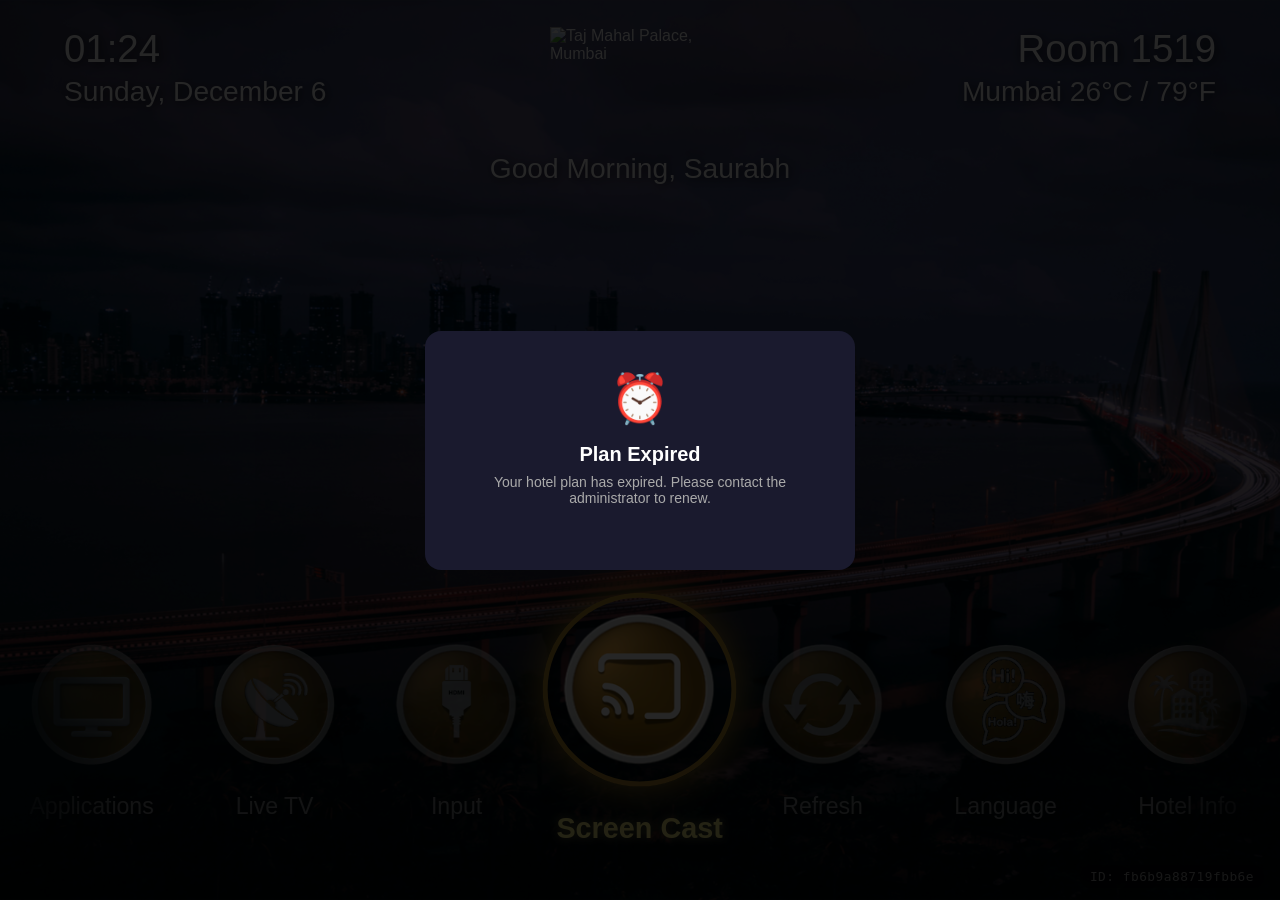
==== commit eb21fe89: "feat: implement flight board module with navigation, core utilities, and hotel info enhancements" ====
--- a/index.html
+++ b/index.html
@@ -163,8 +163,22 @@
             </div>
         </div>
     </div>
+    <!-- Device ID Badge in Bottom Right Corner -->
+    <div id="deviceCornerBadge" style="position:fixed; bottom:12px; right:16px; z-index:999; color:rgba(255,255,255,0.6); font-size:0.8rem; font-family:monospace; background:rgba(0,0,0,0.5); padding:4px 10px; border-radius:12px; backdrop-filter:blur(4px); letter-spacing:0.5px; pointer-events:none;">
+        ID: <span id="cornerDeviceId">--</span>
     </div>
 
+    <!-- Internet Offline Modal Overlay -->
+    <div id="noInternetOverlay" class="overlay-fullscreen overlay-glass" style="display:none; position:fixed; top:0; left:0; width:100%; height:100%; background:rgba(0,0,0,0.85); z-index:10000; justify-content:center; align-items:center; flex-direction:column;">
+        <div style="background:rgba(22, 28, 42, 0.95); border:2px solid #b38a2d; padding:35px; border-radius:16px; width:85%; max-width:480px; text-align:center; box-shadow:0 10px 40px rgba(0,0,0,0.8);">
+            <div style="font-size:3.5rem; margin-bottom:15px;">🌐</div>
+            <div style="color:#b38a2d; font-size:1.6rem; font-weight:bold; margin-bottom:12px;">No Internet Connection</div>
+            <div style="color:#e2e8f0; font-size:1.1rem; margin-bottom:25px; line-height:1.5;">
+                Please connect internet to access Weather & Flight services.
+            </div>
+            <button id="noInternetCloseBtn" class="flight-tab" tabindex="0" style="padding:10px 30px; background:#b38a2d; color:#000; font-weight:bold; border:none; border-radius:8px; font-size:1rem; cursor:pointer;" onclick="document.getElementById('noInternetOverlay').style.display='none';">OK</button>
+        </div>
+    </div>
 </body>
 
 </html>
--- a/css/pages/home.css
+++ b/css/pages/home.css
@@ -151,16 +151,14 @@
     transition: all 0.3s ease;
 }
 
-.icon-item.active-focus,
-.icon-item:focus {
+.icon-item.active-focus {
     opacity: 1.0;
     transform: scale(1.25);
     outline: none !important;
     box-shadow: none !important;
 }
 
-.icon-item.active-focus .icon-img,
-.icon-item:focus .icon-img {
+.icon-item.active-focus .icon-img {
     border: 4px solid #b38a2d;
     box-shadow: 0 0 30px rgba(179, 138, 45, 1.0);
     transform: translateY(-8px);
@@ -186,8 +184,7 @@
     transition: color 0.3s ease;
 }
 
-.icon-item.active-focus .icon-label,
-.icon-item:focus .icon-label {
+.icon-item.active-focus .icon-label {
     color: #f5e985;
     font-weight: 600;
     text-shadow: 0 0 8px rgba(245, 233, 133, 0.5);
@@ -197,7 +194,6 @@
    4. BOUNCE ANIMATION
    ============================================================ */
 .icon-item.active-focus .icon-img,
-.icon-item:focus .icon-img,
 .icon-img.bounce { 
     animation: macBounce 0.5s ease; 
 }
